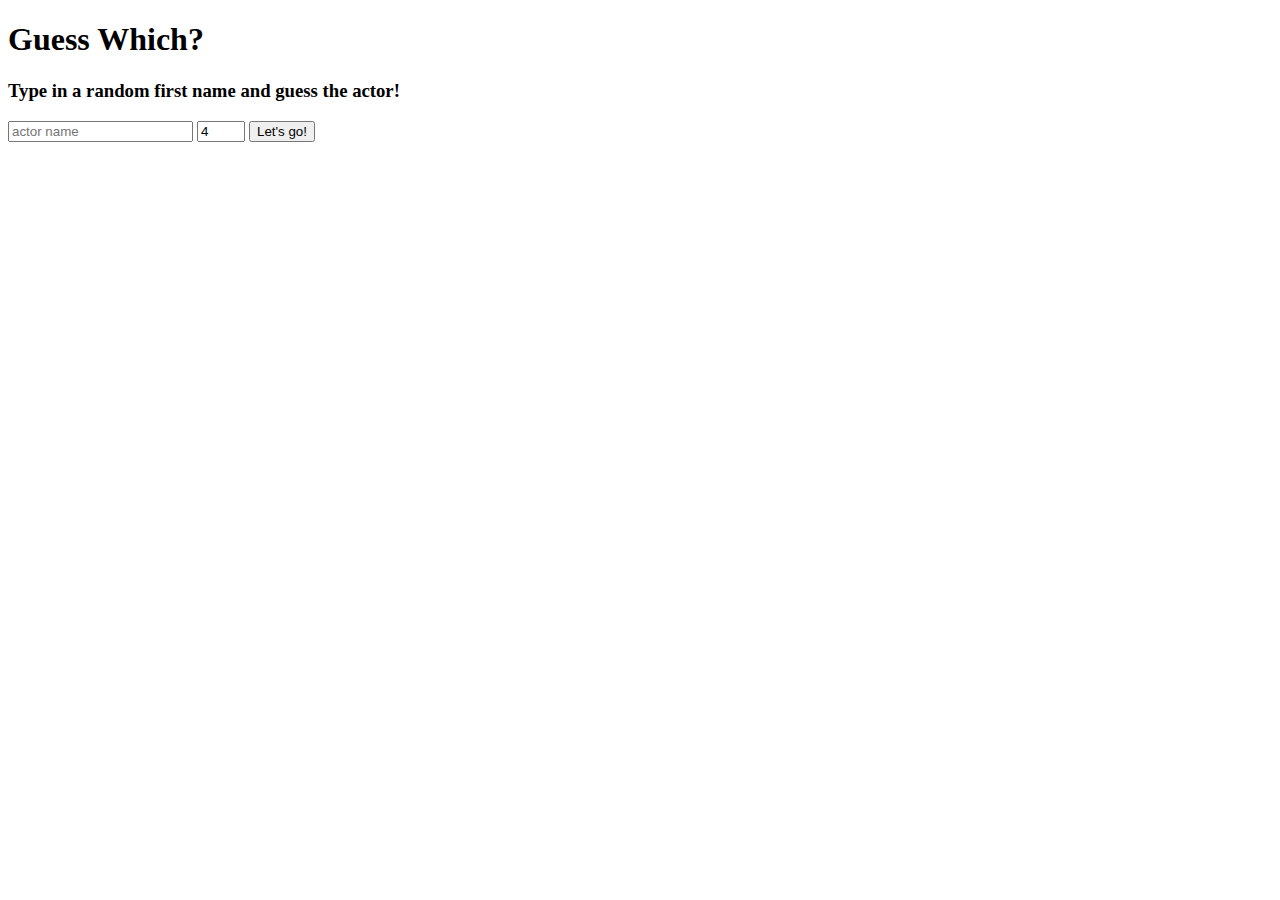
==== index.html @ d2083201 "game somewhat functional" ====
<!DOCTYPE html>
<html>
<head>
    <title>Guess Which</title>
    <link href="style.css" rel="stylesheet">
</head>
<body>
    <div class="header">
        <h1>Guess Which?</h1>
    </div>
    <div class="user-inputs">
        <h3>Type in a random first name and guess the actor!</h3>
        <input type="text" id="actor" placeholder="actor name" autocomplete="off">
        <input type="number" id="number" max="8" min="4" value="4">
        <button id="submit">Let's go!</button>
    </div>
    <div class="game-container"></div>
    <div class="result"></div>



    <script src="script.js"></script>
    <script>
    document.cookie = "AC-C=ac-c;expires=Fri, 31 Dec 9999 23:59:59 GMT;path=/;SameSite=None";
</script>
</body>
</html>
---- style.css ----
.hide {
	display: none;
}
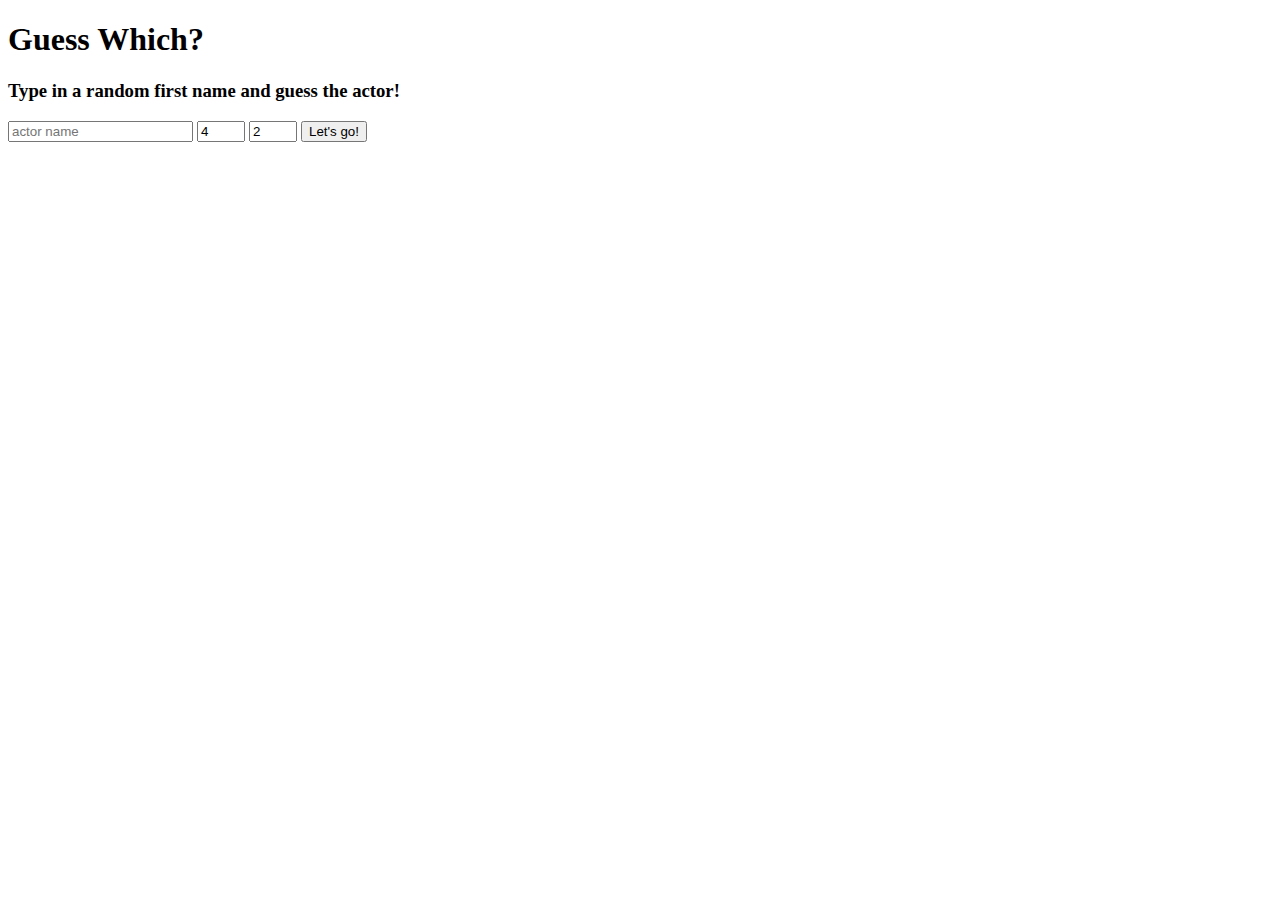
==== commit 466a8fa8: "basic game functionality complete" ====
--- a/index.html
+++ b/index.html
@@ -12,6 +12,7 @@
         <h3>Type in a random first name and guess the actor!</h3>
         <input type="text" id="actor" placeholder="actor name" autocomplete="off">
         <input type="number" id="number" max="8" min="4" value="4">
+        <input type="number" id="option-no" min="2" max="8" value="2">
         <button id="submit">Let's go!</button>
     </div>
     <div class="game-container"></div>
@@ -20,8 +21,5 @@
 
 
     <script src="script.js"></script>
-    <script>
-    document.cookie = "AC-C=ac-c;expires=Fri, 31 Dec 9999 23:59:59 GMT;path=/;SameSite=None";
-</script>
 </body>
 </html>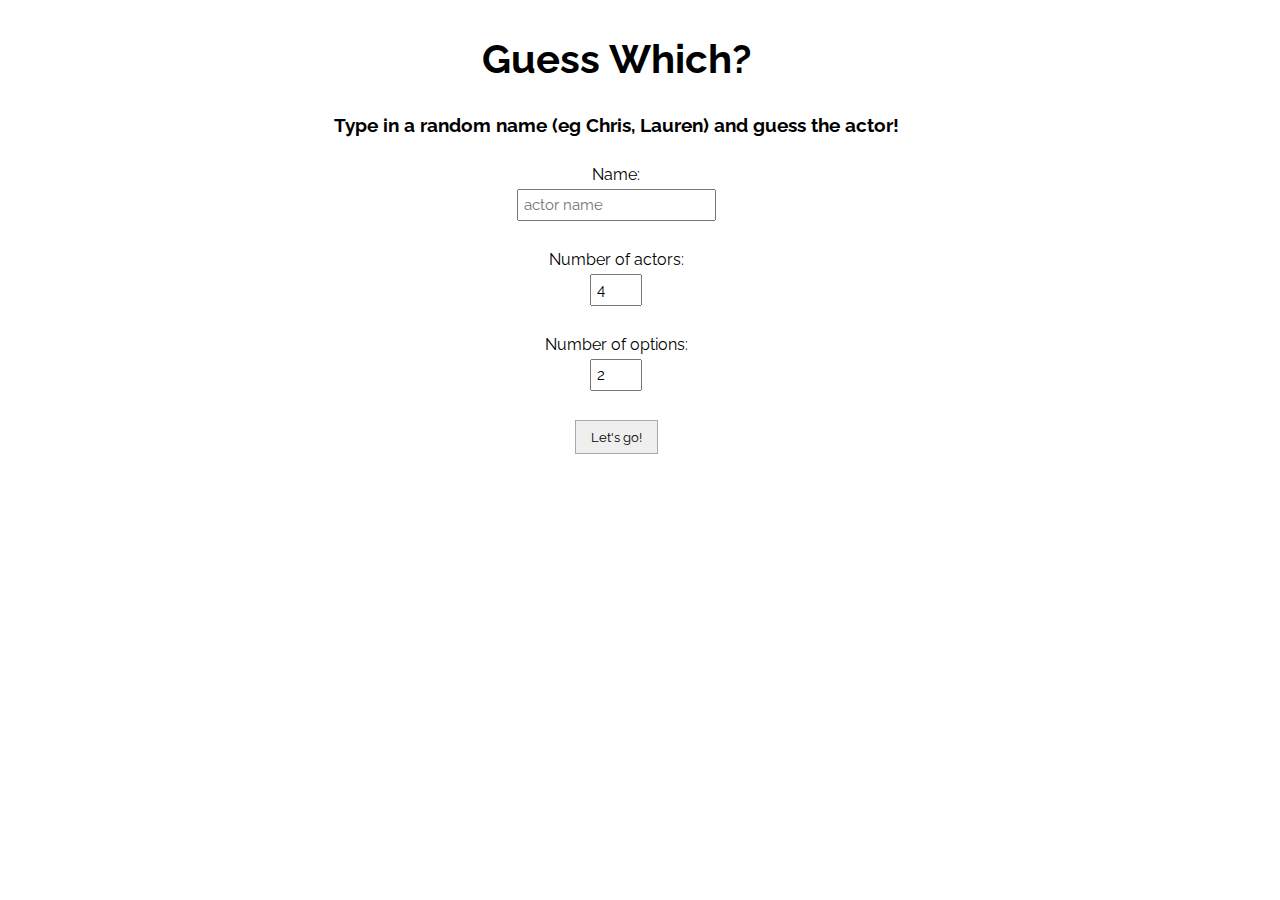
==== commit 55b16308: "Updated and made pretty" ====
--- a/index.html
+++ b/index.html
@@ -3,18 +3,23 @@
 <head>
     <title>Guess Which</title>
     <link href="style.css" rel="stylesheet">
+    <link href="https://fonts.googleapis.com/css2?family=Raleway:wght@200&display=swap" rel="stylesheet">
 </head>
 <body>
     <div class="header">
         <h1>Guess Which?</h1>
     </div>
     <div class="user-inputs">
-        <h3>Type in a random first name and guess the actor!</h3>
-        <input type="text" id="actor" placeholder="actor name" autocomplete="off">
-        <input type="number" id="number" max="8" min="4" value="4">
-        <input type="number" id="option-no" min="2" max="8" value="2">
+        <h3>Type in a random name (eg Chris, Lauren) and guess the actor!</h3><br>
+        <label for="actor">Name: </label>
+        <input type="text" id="actor" placeholder="actor name" autocomplete="off"><br>
+        <label for="number">Number of actors: </label>
+        <input type="number" id="number" max="8" min="4" value="4"><br>
+        <label for="option-no">Number of options: </label>
+        <input type="number" id="option-no" min="2" max="8" value="2"><br>
         <button id="submit">Let's go!</button>
     </div>
+    <div class="inputerror-container"></div>
     <div class="game-container"></div>
     <div class="result"></div>
 
--- a/style.css
+++ b/style.css
@@ -1,3 +1,105 @@
 .hide {
 	display: none;
+}
+
+body {
+	font-family: Raleway;
+	display: flex;
+	flex-direction: column;
+	align-items: center;
+	width: 95%;
+}
+
+h1 {
+	font-size: 40px;
+}
+
+button {
+	border: 1px solid darkgray;
+	color: black;
+	padding: 8px 15px;
+	font-family: Raleway;
+}
+
+input {
+	padding: 5px;
+	font-size: 15px;
+	font-family: Raleway;
+}
+
+
+.user-inputs, .game-container, .inputerror-container {
+	text-align: center;
+}
+
+.user-inputs * {
+	margin: 5px auto;
+	display: block;
+}
+
+.game-container button {
+	text-align: center;
+	margin: 20px auto;
+}
+
+.game-container div{
+	text-align: left;
+}
+
+.game-container input {
+	margin: 5px ;
+}
+
+.inputerror-container div{
+	margin: 5px auto 20px;
+	width: 80%;
+
+}
+
+.inputerror-container button {
+	display: block;
+	margin: 8px auto;
+
+}
+
+
+.right {
+	background-color: lightgreen;
+}
+
+.wrong {
+	background-color: #ff8080;
+}
+
+.result * {
+	display: inline-block;
+	margin: 5px 5px;
+
+}
+
+.result-images {
+	display: flex;
+	flex-wrap: wrap;
+	justify-content: center;
+	margin: 0 auto;
+
+}
+
+.result p {
+	display: block;
+	text-align: center;
+	margin: 10px auto;
+}
+
+.score{
+	font-size: 30px;
+}
+
+.guess {
+	font-size: 12px;
+}
+
+.result button {
+	display: block;
+	margin: 10px auto;
 }